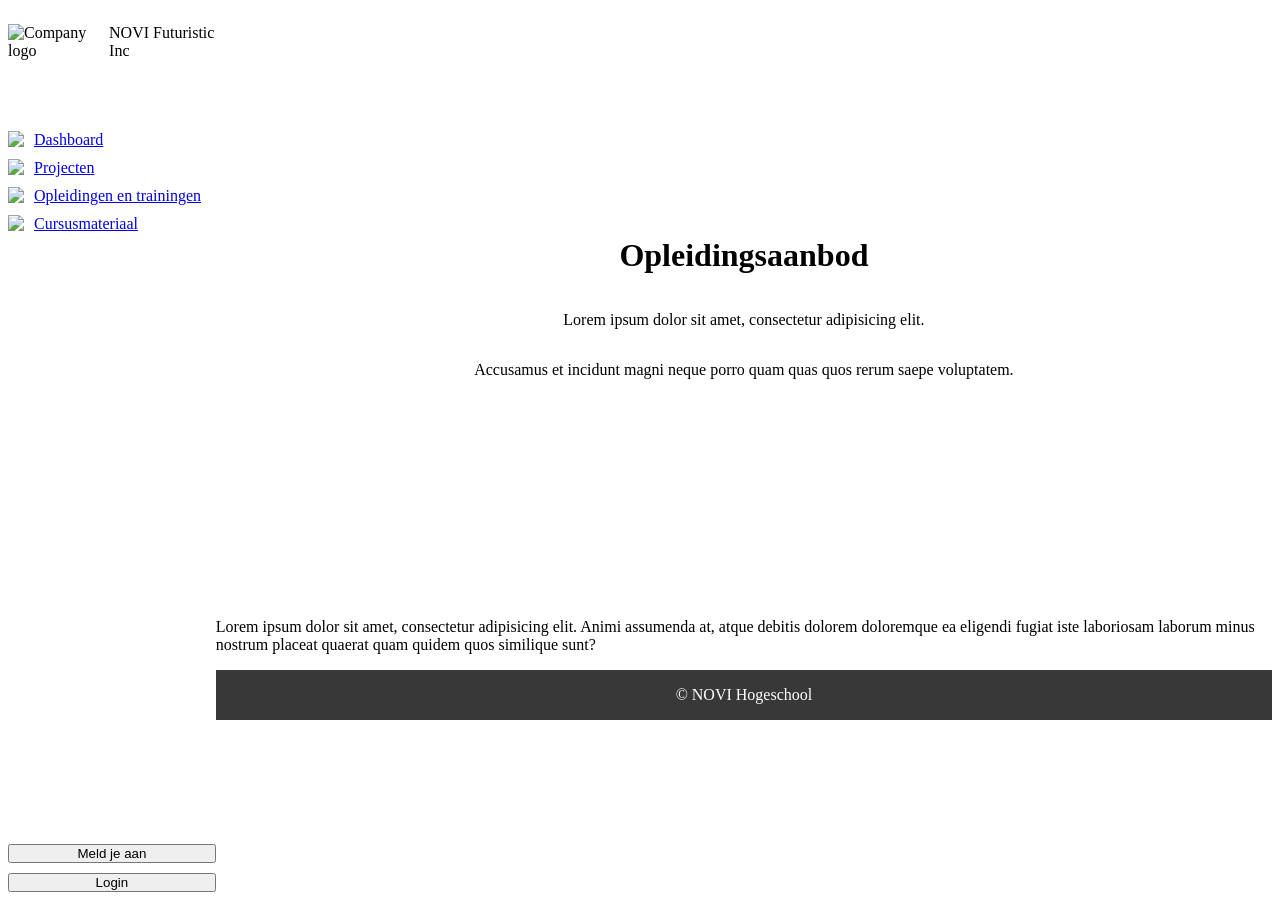
==== opdracht-2/index.html @ baaaef73 "Added an article element with some text in it." ====
<!DOCTYPE html>
<html lang="en">
<head>
    <meta charset="UTF-8">
    <link rel="stylesheet" href="../do-not-edit.css">
    <link rel="stylesheet" href="styles.css">
    <title>NOVI Flexbox opdracht 2</title>
</head>
<body class="container">


    <!-- Imported nav from opdracht-1 -->
    <nav class="container sidebar">
        <div class="logo">
            <div class="center">
                <img src="../assets/logo-acme.svg" alt="Company logo"/>
                <p>NOVI Futuristic Inc</p>
            </div>
        </div>

        <ul class="menu">
            <li>
                <a class="menu-item" href="/">
                    <img class="menu-logo" src="../assets/home.svg"/>
                    Dashboard
                </a>
            </li>
            <li>
                <a class="menu-item" href="/">
                    <img class="menu-logo" src="../assets/apps.svg"/>
                    Projecten
                </a>
            </li>
            <li>
                <a class="menu-item" href="/">
                    <img class="menu-logo" src="../assets/calendar.svg"/>
                    Opleidingen en trainingen
                </a>
            </li>
            <li>
                <a class="menu-item" href="/">
                    <img class="menu-logo" src="../assets/graduation-cap.svg"/>
                    Cursusmateriaal
                </a>
            </li>
        </ul>

        <ul class="login">
            <li><button class="button-primary" type="button">Meld je aan</button></li>
            <li><button class="button-secondary" type="button">Login</button></li>
        </ul>
    </nav>



    <div class="container content">
        <header>
            <h1 class="title">Opleidingsaanbod</h1>
            <p class="subtitle">Lorem ipsum dolor sit amet, consectetur adipisicing elit.</p>
            <p class="subtitle">Accusamus et incidunt magni neque porro quam quas quos rerum saepe voluptatem.</p>
        </header>
        <main>
            <article>
                <p>Lorem ipsum dolor sit amet, consectetur adipisicing elit. Animi assumenda at, atque debitis dolorem
                    doloremque ea eligendi fugiat iste laboriosam laborum minus nostrum placeat quaerat quam quidem quos
                    similique sunt?</p>
            </article>
        </main>
        <footer>
            <p>© NOVI Hogeschool</p>
        </footer>
    </div>
</body>
</html>
---- opdracht-2/styles.css ----
* {
    padding: 0;
    box-sizing: border-box;
}

body {
    height: 100vh;
    justify-content: space-evenly;
}

.container {
    display: flex;
}

.sidebar {
    flex-grow: 1;
    flex-basis: 280px;
    flex-direction: column;
    justify-content: flex-start;
    align-items: stretch;
}


.content {
    flex-grow: 20;
    display: flex;
    flex-direction: column;
    overflow: scroll;
}

/*---------------- Sidebar ----------------*/

.sidebar * {
    gap: 10px;
}

/* Bullets off */
.sidebar ul {
    list-style-type: none;
}

/*----- Logo flexbox -----*/
.logo {
    flex-grow: 4;
    display: flex;
    align-items: flex-start;
    justify-content: flex-start;
}

.center {
    display: flex;
    flex-direction: row;
    align-items: center;
}

/*----- Menu flexbox -----*/
.menu {
    flex-grow: 50;
    display: flex;
    flex-direction: column;
    justify-content: flex-start;
}
/*----- Menu item -----*/
.menu-item {
    display: flex;
    justify-content: flex-start;
}

/*----- Login flexbox -----*/
.login {
    flex-grow: 10;
    display: flex;
    flex-direction: column;
    justify-content: flex-end;
}

/*----- Buttons -----*/
.button-primary {
    width: 100%;
}
.button-secondary {
    width: 100%;
}




/*---------------- Content ----------------*/
header {
    background-image: url("../assets/placeholder-image.svg");
    background-size: 100%;
    background-position: center;
    flex-basis: 66vh;
    display: flex;
    flex-direction: column;
    align-items: center;
    justify-content: center;
}

header .subtitle {
    flex-grow: 0;
    flex-shrink: 1;
}



/*---------------- Footer ----------------*/
footer {
    flex-basis: 44px;
    background-color: #383838;
    color: white;
    display: flex;
    justify-content: center;
    align-items: center;
}



/* borders */

/*
header {
    border: solid 4px cyan;
}
.title {
    border: dashed 4px orange;
}
.subtitle {
    border: dashed 4px brown;
}
.logo {
    border: dashed 2px green;
}
.menu {
    border: dashed 2px blue;
}
.login {
    border: dashed 2px red;
}
.sidebar {
border: solid 2px magenta;
}
*/
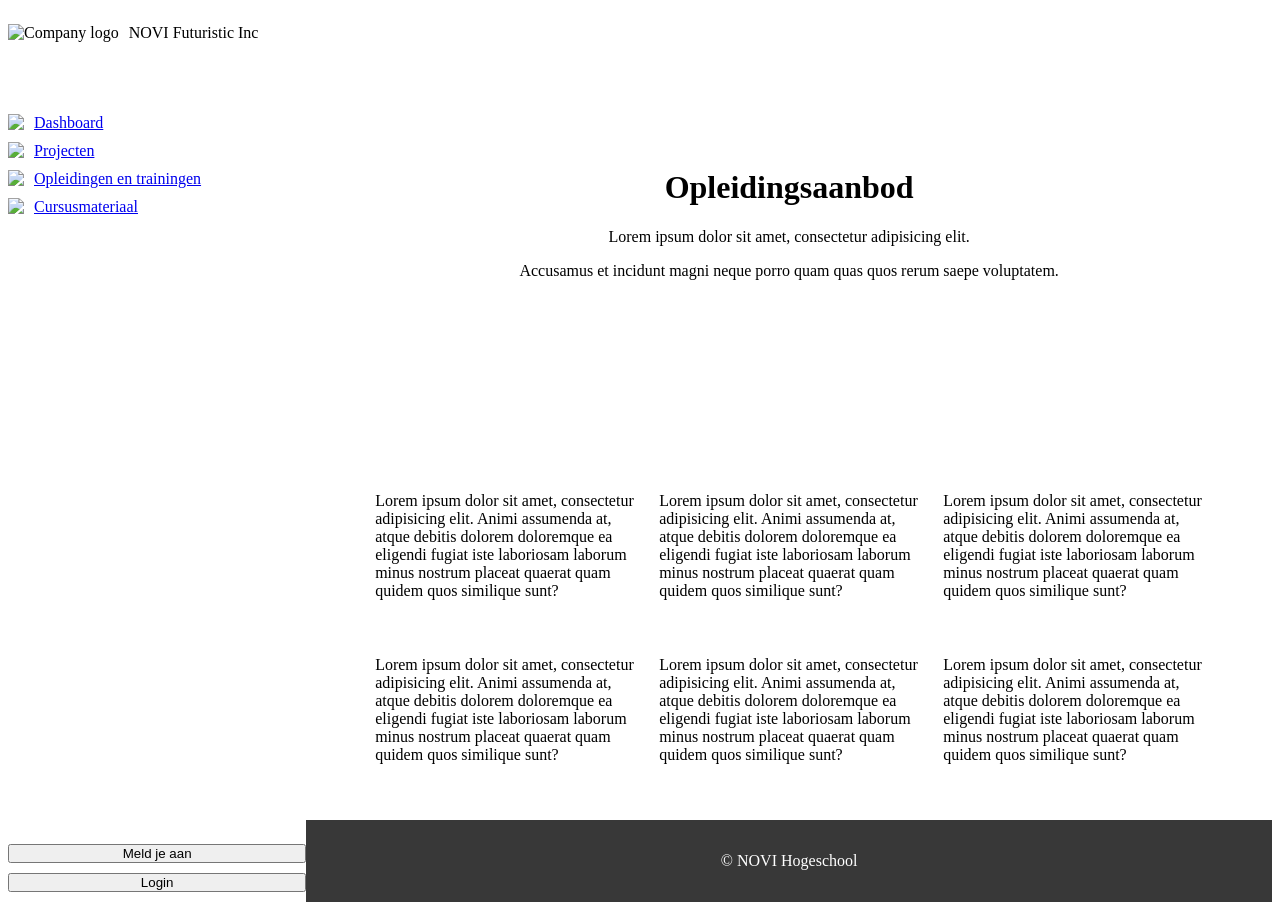
==== commit cb6b6475: "Fixed the scroll and spacing issues I was having. Realized I could use overflow-y instead of just ov" ====
--- a/opdracht-2/index.html
+++ b/opdracht-2/index.html
@@ -6,11 +6,11 @@
     <link rel="stylesheet" href="styles.css">
     <title>NOVI Flexbox opdracht 2</title>
 </head>
-<body class="container">
+<body>
 
 
     <!-- Imported nav from opdracht-1 -->
-    <nav class="container sidebar">
+    <nav class="sidebar">
         <div class="logo">
             <div class="center">
                 <img src="../assets/logo-acme.svg" alt="Company logo"/>
@@ -53,19 +53,48 @@
 
 
 
-    <div class="container content">
+    <div class="content">
         <header>
             <h1 class="title">Opleidingsaanbod</h1>
             <p class="subtitle">Lorem ipsum dolor sit amet, consectetur adipisicing elit.</p>
             <p class="subtitle">Accusamus et incidunt magni neque porro quam quas quos rerum saepe voluptatem.</p>
         </header>
+
+
         <main>
-            <article>
+            <article class="product">
+                <p>Lorem ipsum dolor sit amet, consectetur adipisicing elit. Animi assumenda at, atque debitis dolorem
+                    doloremque ea eligendi fugiat iste laboriosam laborum minus nostrum placeat quaerat quam quidem quos
+                    similique sunt?</p>
+            </article>
+            <article class="product">
+                <p>Lorem ipsum dolor sit amet, consectetur adipisicing elit. Animi assumenda at, atque debitis dolorem
+                    doloremque ea eligendi fugiat iste laboriosam laborum minus nostrum placeat quaerat quam quidem quos
+                    similique sunt?</p>
+            </article>
+            <article class="product">
+                <p>Lorem ipsum dolor sit amet, consectetur adipisicing elit. Animi assumenda at, atque debitis dolorem
+                    doloremque ea eligendi fugiat iste laboriosam laborum minus nostrum placeat quaerat quam quidem quos
+                    similique sunt?</p>
+            </article>
+            <article class="product">
+                <p>Lorem ipsum dolor sit amet, consectetur adipisicing elit. Animi assumenda at, atque debitis dolorem
+                    doloremque ea eligendi fugiat iste laboriosam laborum minus nostrum placeat quaerat quam quidem quos
+                    similique sunt?</p>
+            </article>
+            <article class="product">
+                <p>Lorem ipsum dolor sit amet, consectetur adipisicing elit. Animi assumenda at, atque debitis dolorem
+                    doloremque ea eligendi fugiat iste laboriosam laborum minus nostrum placeat quaerat quam quidem quos
+                    similique sunt?</p>
+            </article>
+            <article class="product">
                 <p>Lorem ipsum dolor sit amet, consectetur adipisicing elit. Animi assumenda at, atque debitis dolorem
                     doloremque ea eligendi fugiat iste laboriosam laborum minus nostrum placeat quaerat quam quidem quos
                     similique sunt?</p>
             </article>
         </main>
+
+
         <footer>
             <p>© NOVI Hogeschool</p>
         </footer>
--- a/opdracht-2/styles.css
+++ b/opdracht-2/styles.css
@@ -5,6 +5,8 @@
 
 body {
     height: 100vh;
+
+    display: flex;
     justify-content: space-evenly;
 }
 
@@ -14,7 +16,9 @@
 
 .sidebar {
     flex-grow: 1;
-    flex-basis: 280px;
+    flex-basis: 250px;
+
+    display: flex;
     flex-direction: column;
     justify-content: flex-start;
     align-items: stretch;
@@ -22,11 +26,14 @@
 
 
 .content {
+    flex-basis: 0;
     flex-grow: 20;
+
     display: flex;
     flex-direction: column;
-    overflow: scroll;
+    overflow-y: scroll;
 }
+
 
 /*---------------- Sidebar ----------------*/
 
@@ -85,33 +92,43 @@
 
 
 
-/*---------------- Content ----------------*/
+/*---------------- Header ----------------*/
 header {
     background-image: url("../assets/placeholder-image.svg");
-    background-size: 100%;
     background-position: center;
-    flex-basis: 66vh;
-    display: flex;
-    flex-direction: column;
-    align-items: center;
-    justify-content: center;
+    background-repeat: no-repeat;
+    background-size: cover;
+    text-align: center;
+    padding-top: 140px;
+    padding-bottom: 140px;
 }
 
-header .subtitle {
-    flex-grow: 0;
-    flex-shrink: 1;
+
+/*---------------- Main ----------------*/
+main {
+    display: flex;
+    flex-direction: row;
+    flex-wrap: wrap;
+    justify-content: center;
+    gap: 24px;
+    padding: 40px;
 }
+
+.product {
+    flex-basis: 260px;
+}
+
+
 
 
 
 /*---------------- Footer ----------------*/
 footer {
-    flex-basis: 44px;
     background-color: #383838;
     color: white;
-    display: flex;
-    justify-content: center;
-    align-items: center;
+
+    text-align: center;
+    padding: 16px;
 }
 
 
@@ -121,12 +138,6 @@
 /*
 header {
     border: solid 4px cyan;
-}
-.title {
-    border: dashed 4px orange;
-}
-.subtitle {
-    border: dashed 4px brown;
 }
 .logo {
     border: dashed 2px green;
@@ -140,4 +151,13 @@
 .sidebar {
 border: solid 2px magenta;
 }
+.content {
+    border: dashed 4px black;
+}
+main {
+    border: dashed 4px yellow;
+}
+.product {
+    border: dashed 4px blue;
+}
 */
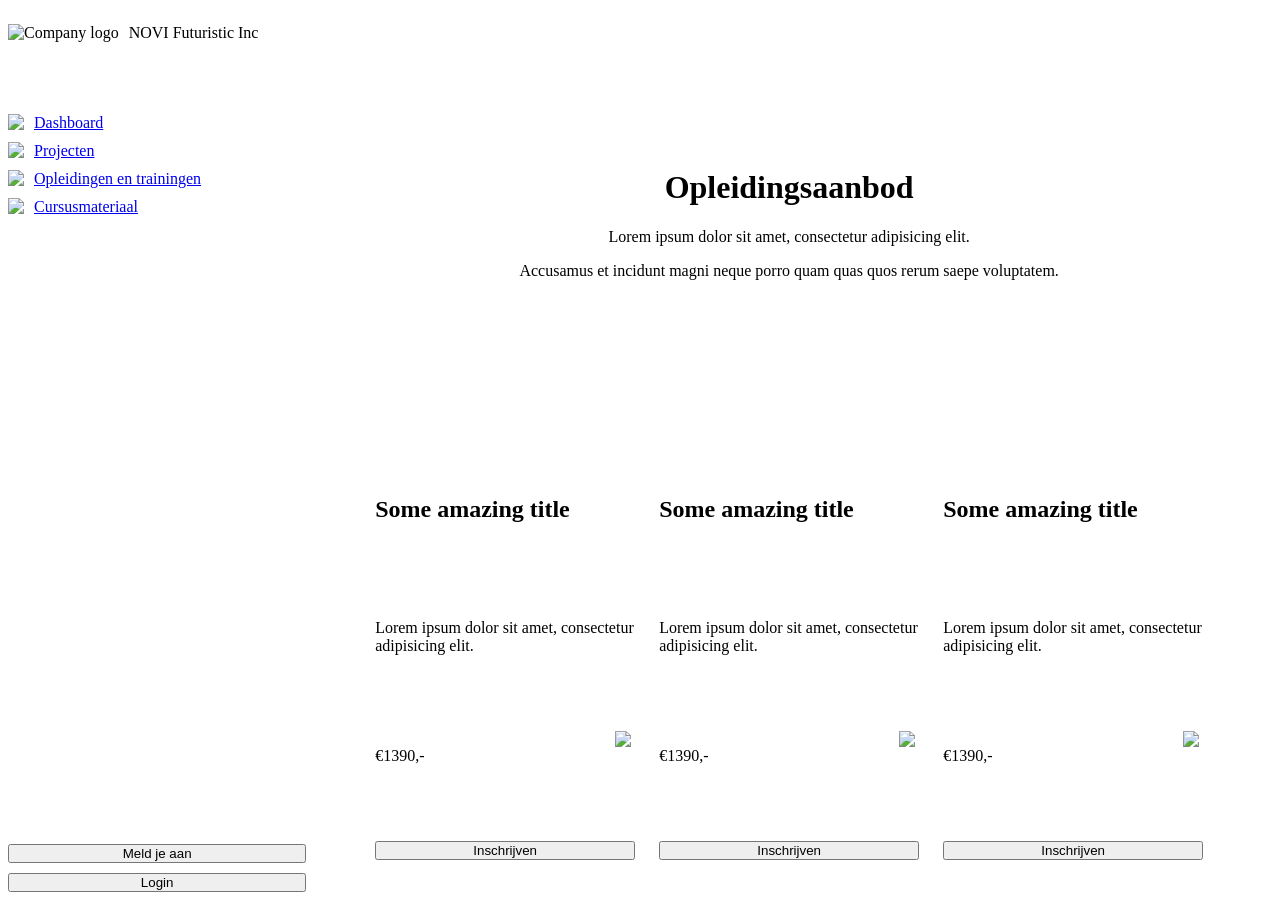
==== commit 95d3c3f6: "Added content (besides image) to product cards. Next is to add the image." ====
--- a/opdracht-2/index.html
+++ b/opdracht-2/index.html
@@ -63,34 +63,58 @@
 
         <main>
             <article class="product">
-                <p>Lorem ipsum dolor sit amet, consectetur adipisicing elit. Animi assumenda at, atque debitis dolorem
-                    doloremque ea eligendi fugiat iste laboriosam laborum minus nostrum placeat quaerat quam quidem quos
-                    similique sunt?</p>
+                <h2 class="name">Some amazing title</h2>
+                <p class="description">Lorem ipsum dolor sit amet, consectetur adipisicing elit.</p>
+                <div class="price-bar">
+                    <p class="price">€1390,-</p>
+                    <img class="users" src="../assets/users-alt.svg" />
+                </div>
+                <button class="button-secondary" type="button">Inschrijven</button>
             </article>
             <article class="product">
-                <p>Lorem ipsum dolor sit amet, consectetur adipisicing elit. Animi assumenda at, atque debitis dolorem
-                    doloremque ea eligendi fugiat iste laboriosam laborum minus nostrum placeat quaerat quam quidem quos
-                    similique sunt?</p>
+                <h2 class="name">Some amazing title</h2>
+                <p class="description">Lorem ipsum dolor sit amet, consectetur adipisicing elit.</p>
+                <div class="price-bar">
+                    <p class="price">€1390,-</p>
+                    <img class="users" src="../assets/users-alt.svg" />
+                </div>
+                <button class="button-secondary" type="button">Inschrijven</button>
             </article>
             <article class="product">
-                <p>Lorem ipsum dolor sit amet, consectetur adipisicing elit. Animi assumenda at, atque debitis dolorem
-                    doloremque ea eligendi fugiat iste laboriosam laborum minus nostrum placeat quaerat quam quidem quos
-                    similique sunt?</p>
+                <h2 class="name">Some amazing title</h2>
+                <p class="description">Lorem ipsum dolor sit amet, consectetur adipisicing elit.</p>
+                <div class="price-bar">
+                    <p class="price">€1390,-</p>
+                    <img class="users" src="../assets/users-alt.svg" />
+                </div>
+                <button class="button-secondary" type="button">Inschrijven</button>
             </article>
             <article class="product">
-                <p>Lorem ipsum dolor sit amet, consectetur adipisicing elit. Animi assumenda at, atque debitis dolorem
-                    doloremque ea eligendi fugiat iste laboriosam laborum minus nostrum placeat quaerat quam quidem quos
-                    similique sunt?</p>
+                <h2 class="name">Some amazing title</h2>
+                <p class="description">Lorem ipsum dolor sit amet, consectetur adipisicing elit.</p>
+                <div class="price-bar">
+                    <p class="price">€1390,-</p>
+                    <img class="users" src="../assets/users-alt.svg" />
+                </div>
+                <button class="button-secondary" type="button">Inschrijven</button>
             </article>
             <article class="product">
-                <p>Lorem ipsum dolor sit amet, consectetur adipisicing elit. Animi assumenda at, atque debitis dolorem
-                    doloremque ea eligendi fugiat iste laboriosam laborum minus nostrum placeat quaerat quam quidem quos
-                    similique sunt?</p>
+                <h2 class="name">Some amazing title</h2>
+                <p class="description">Lorem ipsum dolor sit amet, consectetur adipisicing elit.</p>
+                <div class="price-bar">
+                    <p class="price">€1390,-</p>
+                    <img class="users" src="../assets/users-alt.svg" />
+                </div>
+                <button class="button-secondary" type="button">Inschrijven</button>
             </article>
             <article class="product">
-                <p>Lorem ipsum dolor sit amet, consectetur adipisicing elit. Animi assumenda at, atque debitis dolorem
-                    doloremque ea eligendi fugiat iste laboriosam laborum minus nostrum placeat quaerat quam quidem quos
-                    similique sunt?</p>
+                <h2 class="name">Some amazing title</h2>
+                <p class="description">Lorem ipsum dolor sit amet, consectetur adipisicing elit.</p>
+                <div class="price-bar">
+                    <p class="price">€1390,-</p>
+                    <img class="users" src="../assets/users-alt.svg" />
+                </div>
+                <button class="button-secondary" type="button">Inschrijven</button>
             </article>
         </main>
 
--- a/opdracht-2/styles.css
+++ b/opdracht-2/styles.css
@@ -114,10 +114,24 @@
     padding: 40px;
 }
 
+/*----- Product cards -----*/
 .product {
     flex-basis: 260px;
+
+    display: flex;
+    flex-direction: column;
+    row-gap: 60px;
 }
 
+.product .price-bar {
+    display: flex;
+    flex-direction: row;
+    justify-content: space-between;
+}
+
+.product .users {
+    width: 20px;
+}
 
 
 
@@ -160,4 +174,13 @@
 .product {
     border: dashed 4px blue;
 }
+.price-bar {
+    border: solid 4px green;
+}
+.price {
+    border: dashed 2px cyan;
+}
+.users {
+    border: dashed 2px cyan;
+}
 */
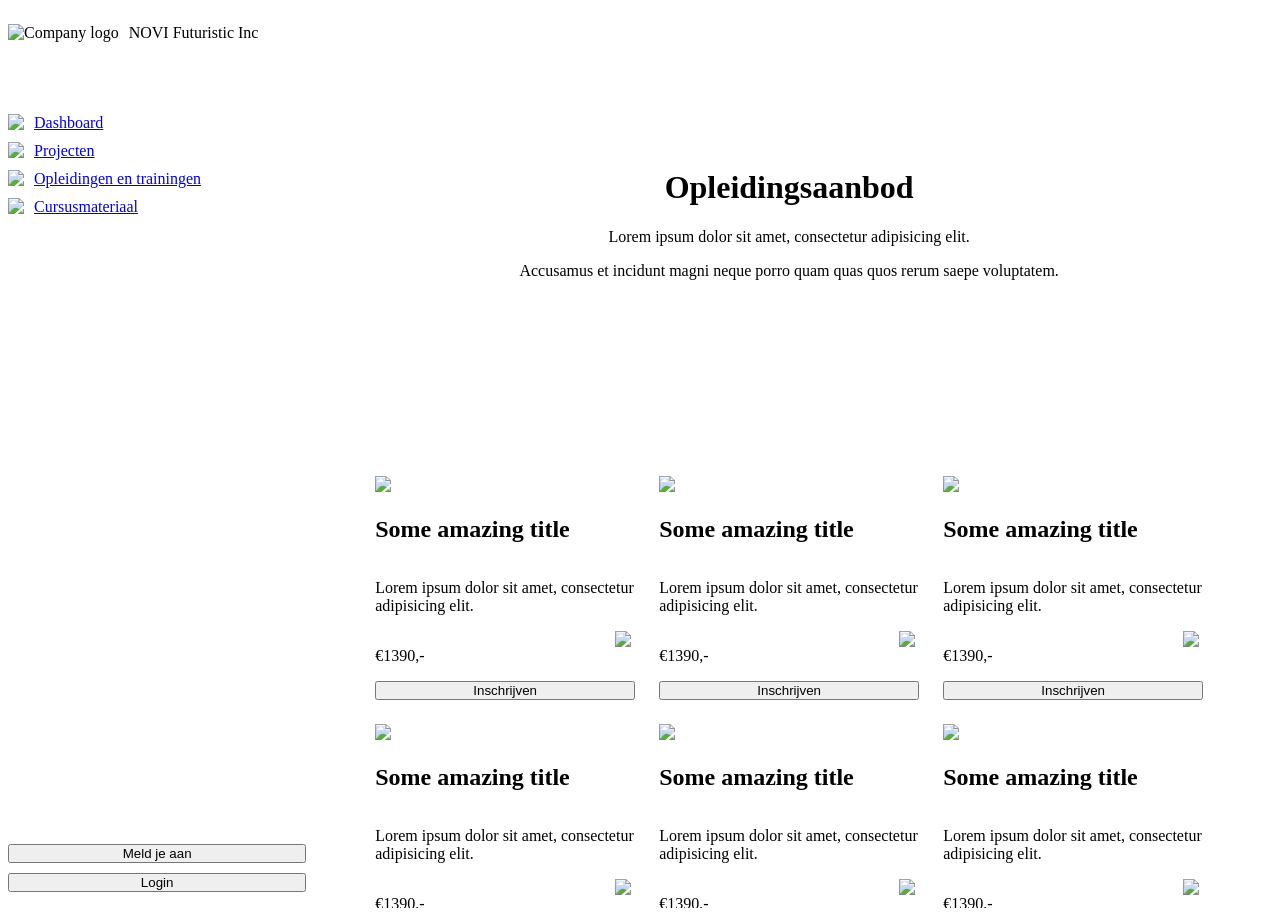
==== commit f0871f5c: "Added the image to the product cards and put the other elements into their own container inside the " ====
--- a/opdracht-2/index.html
+++ b/opdracht-2/index.html
@@ -63,6 +63,10 @@
 
         <main>
             <article class="product">
+                <div class="image">
+                    <img src="../assets/placeholder-image.svg" />
+                </div>
+                <div class="details">
                 <h2 class="name">Some amazing title</h2>
                 <p class="description">Lorem ipsum dolor sit amet, consectetur adipisicing elit.</p>
                 <div class="price-bar">
@@ -70,8 +74,13 @@
                     <img class="users" src="../assets/users-alt.svg" />
                 </div>
                 <button class="button-secondary" type="button">Inschrijven</button>
+                </div>
             </article>
             <article class="product">
+                <div class="image">
+                    <img src="../assets/placeholder-image.svg" />
+                </div>
+                <div class="details">
                 <h2 class="name">Some amazing title</h2>
                 <p class="description">Lorem ipsum dolor sit amet, consectetur adipisicing elit.</p>
                 <div class="price-bar">
@@ -79,8 +88,13 @@
                     <img class="users" src="../assets/users-alt.svg" />
                 </div>
                 <button class="button-secondary" type="button">Inschrijven</button>
+                </div>
             </article>
             <article class="product">
+                <div class="image">
+                    <img src="../assets/placeholder-image.svg" />
+                </div>
+                <div class="details">
                 <h2 class="name">Some amazing title</h2>
                 <p class="description">Lorem ipsum dolor sit amet, consectetur adipisicing elit.</p>
                 <div class="price-bar">
@@ -88,8 +102,13 @@
                     <img class="users" src="../assets/users-alt.svg" />
                 </div>
                 <button class="button-secondary" type="button">Inschrijven</button>
+                </div>
             </article>
             <article class="product">
+                <div class="image">
+                    <img src="../assets/placeholder-image.svg" />
+                </div>
+                <div class="details">
                 <h2 class="name">Some amazing title</h2>
                 <p class="description">Lorem ipsum dolor sit amet, consectetur adipisicing elit.</p>
                 <div class="price-bar">
@@ -97,8 +116,13 @@
                     <img class="users" src="../assets/users-alt.svg" />
                 </div>
                 <button class="button-secondary" type="button">Inschrijven</button>
+                </div>
             </article>
             <article class="product">
+                <div class="image">
+                    <img src="../assets/placeholder-image.svg" />
+                </div>
+                <div class="details">
                 <h2 class="name">Some amazing title</h2>
                 <p class="description">Lorem ipsum dolor sit amet, consectetur adipisicing elit.</p>
                 <div class="price-bar">
@@ -106,8 +130,13 @@
                     <img class="users" src="../assets/users-alt.svg" />
                 </div>
                 <button class="button-secondary" type="button">Inschrijven</button>
+                </div>
             </article>
             <article class="product">
+                <div class="image">
+                    <img src="../assets/placeholder-image.svg" />
+                </div>
+                <div class="details">
                 <h2 class="name">Some amazing title</h2>
                 <p class="description">Lorem ipsum dolor sit amet, consectetur adipisicing elit.</p>
                 <div class="price-bar">
@@ -115,6 +144,7 @@
                     <img class="users" src="../assets/users-alt.svg" />
                 </div>
                 <button class="button-secondary" type="button">Inschrijven</button>
+                </div>
             </article>
         </main>
 
--- a/opdracht-2/styles.css
+++ b/opdracht-2/styles.css
@@ -120,7 +120,12 @@
 
     display: flex;
     flex-direction: column;
-    row-gap: 60px;
+}
+
+.product .details{
+    display: flex;
+    flex-direction: column;
+
 }
 
 .product .price-bar {
@@ -131,6 +136,10 @@
 
 .product .users {
     width: 20px;
+}
+
+.product .image img {
+    width: 100%;
 }
 
 
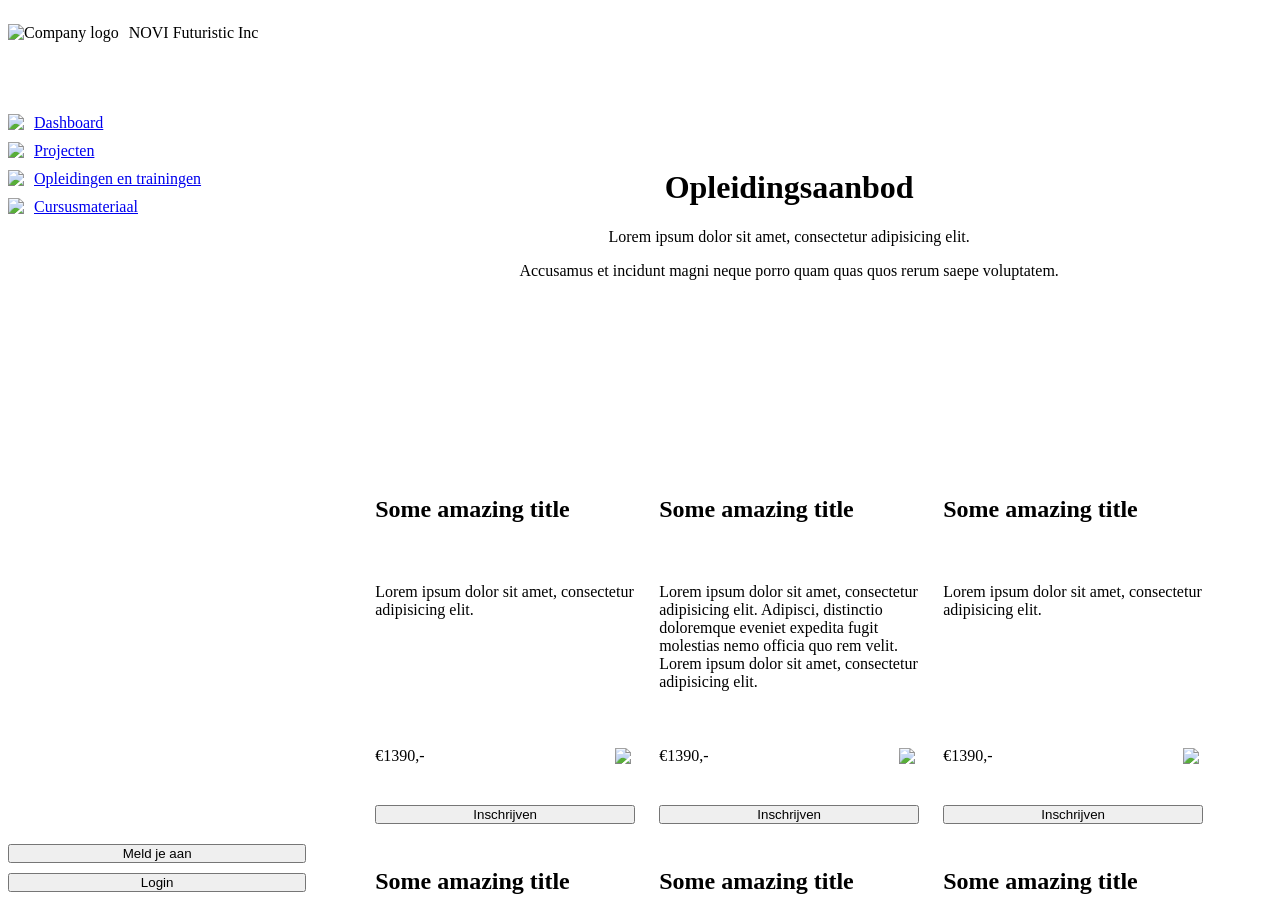
==== commit 77d7782b: "Fixed spacing implementation of price cards. Had forgotten to make them grow. Only applied flex-grow" ====
--- a/opdracht-2/index.html
+++ b/opdracht-2/index.html
@@ -63,9 +63,28 @@
 
         <main>
             <article class="product">
-                <div class="image">
-                    <img src="../assets/placeholder-image.svg" />
+                <div class="details">
+                    <h2 class="name">Some amazing title</h2>
+                    <p class="description">Lorem ipsum dolor sit amet, consectetur adipisicing elit.</p>
+                    <div class="price-bar">
+                        <p class="price">€1390,-</p>
+                        <img class="users" src="../assets/users-alt.svg" />
+                    </div>
+                    <button class="button-secondary" type="button">Inschrijven</button>
                 </div>
+            </article>
+            <article class="product">
+                <div class="details">
+                <h2 class="name">Some amazing title</h2>
+                <p class="description">Lorem ipsum dolor sit amet, consectetur adipisicing elit. Adipisci, distinctio doloremque eveniet expedita fugit molestias nemo officia quo rem velit. Lorem ipsum dolor sit amet, consectetur adipisicing elit.</p>
+                <div class="price-bar">
+                    <p class="price">€1390,-</p>
+                    <img class="users" src="../assets/users-alt.svg" />
+                </div>
+                <button class="button-secondary" type="button">Inschrijven</button>
+                </div>
+            </article>
+            <article class="product">
                 <div class="details">
                 <h2 class="name">Some amazing title</h2>
                 <p class="description">Lorem ipsum dolor sit amet, consectetur adipisicing elit.</p>
@@ -77,9 +96,6 @@
                 </div>
             </article>
             <article class="product">
-                <div class="image">
-                    <img src="../assets/placeholder-image.svg" />
-                </div>
                 <div class="details">
                 <h2 class="name">Some amazing title</h2>
                 <p class="description">Lorem ipsum dolor sit amet, consectetur adipisicing elit.</p>
@@ -91,9 +107,6 @@
                 </div>
             </article>
             <article class="product">
-                <div class="image">
-                    <img src="../assets/placeholder-image.svg" />
-                </div>
                 <div class="details">
                 <h2 class="name">Some amazing title</h2>
                 <p class="description">Lorem ipsum dolor sit amet, consectetur adipisicing elit.</p>
@@ -105,37 +118,6 @@
                 </div>
             </article>
             <article class="product">
-                <div class="image">
-                    <img src="../assets/placeholder-image.svg" />
-                </div>
-                <div class="details">
-                <h2 class="name">Some amazing title</h2>
-                <p class="description">Lorem ipsum dolor sit amet, consectetur adipisicing elit.</p>
-                <div class="price-bar">
-                    <p class="price">€1390,-</p>
-                    <img class="users" src="../assets/users-alt.svg" />
-                </div>
-                <button class="button-secondary" type="button">Inschrijven</button>
-                </div>
-            </article>
-            <article class="product">
-                <div class="image">
-                    <img src="../assets/placeholder-image.svg" />
-                </div>
-                <div class="details">
-                <h2 class="name">Some amazing title</h2>
-                <p class="description">Lorem ipsum dolor sit amet, consectetur adipisicing elit.</p>
-                <div class="price-bar">
-                    <p class="price">€1390,-</p>
-                    <img class="users" src="../assets/users-alt.svg" />
-                </div>
-                <button class="button-secondary" type="button">Inschrijven</button>
-                </div>
-            </article>
-            <article class="product">
-                <div class="image">
-                    <img src="../assets/placeholder-image.svg" />
-                </div>
                 <div class="details">
                 <h2 class="name">Some amazing title</h2>
                 <p class="description">Lorem ipsum dolor sit amet, consectetur adipisicing elit.</p>
--- a/opdracht-2/styles.css
+++ b/opdracht-2/styles.css
@@ -119,27 +119,42 @@
     flex-basis: 260px;
 
     display: flex;
-    flex-direction: column;
-}
-
-.product .details{
-    display: flex;
-    flex-direction: column;
-
+}
+
+.product .details {
+    flex-grow: 2;
+
+    display: flex;
+    flex-direction: column;
+    gap: 24px;
+}
+
+.product .name {
+
+    flex-grow: 0;
+}
+
+.product .description {
+
+    flex-grow: 5;
 }
 
 .product .price-bar {
+
+    flex-grow: 0;
+
     display: flex;
     flex-direction: row;
     justify-content: space-between;
+    align-items: center;
 }
 
 .product .users {
     width: 20px;
 }
 
-.product .image img {
-    width: 100%;
+.product button {
+
 }
 
 
@@ -183,7 +198,10 @@
 .product {
     border: dashed 4px blue;
 }
-.price-bar {
+.details {
+    border: dashed 4px red;
+}
+.price-bar, .name, .description {
     border: solid 4px green;
 }
 .price {
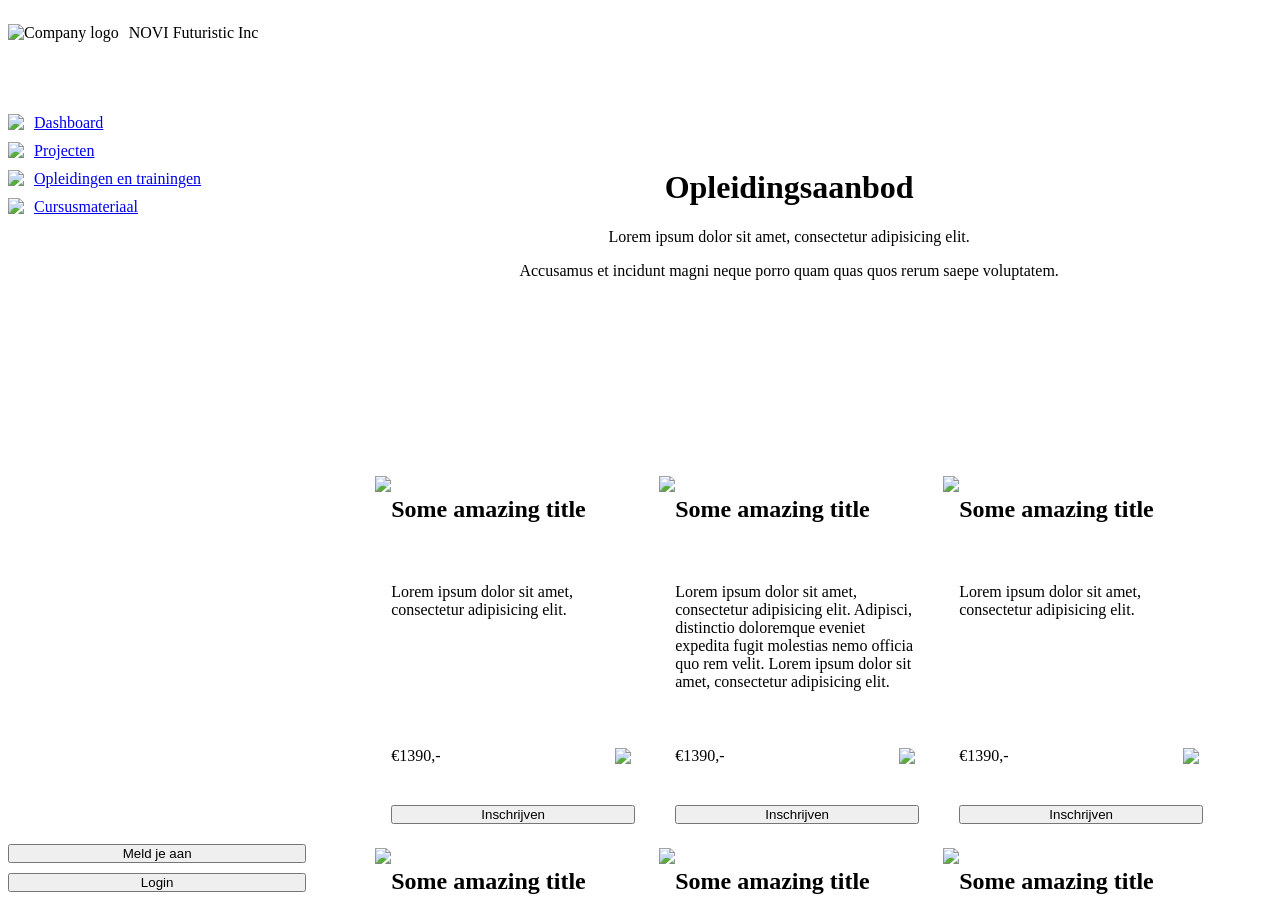
==== commit 75747eca: "Added the image in, but it's still way too big." ====
--- a/opdracht-2/index.html
+++ b/opdracht-2/index.html
@@ -63,6 +63,9 @@
 
         <main>
             <article class="product">
+                <div class="image">
+                    <img src="../assets/placeholder-image.svg" />
+                </div>
                 <div class="details">
                     <h2 class="name">Some amazing title</h2>
                     <p class="description">Lorem ipsum dolor sit amet, consectetur adipisicing elit.</p>
@@ -74,58 +77,73 @@
                 </div>
             </article>
             <article class="product">
+                <div class="image">
+                    <img src="../assets/placeholder-image.svg" />
+                </div>
                 <div class="details">
-                <h2 class="name">Some amazing title</h2>
-                <p class="description">Lorem ipsum dolor sit amet, consectetur adipisicing elit. Adipisci, distinctio doloremque eveniet expedita fugit molestias nemo officia quo rem velit. Lorem ipsum dolor sit amet, consectetur adipisicing elit.</p>
-                <div class="price-bar">
-                    <p class="price">€1390,-</p>
-                    <img class="users" src="../assets/users-alt.svg" />
-                </div>
-                <button class="button-secondary" type="button">Inschrijven</button>
+                    <h2 class="name">Some amazing title</h2>
+                    <p class="description">Lorem ipsum dolor sit amet, consectetur adipisicing elit. Adipisci, distinctio doloremque eveniet expedita fugit molestias nemo officia quo rem velit. Lorem ipsum dolor sit amet, consectetur adipisicing elit.</p>
+                    <div class="price-bar">
+                        <p class="price">€1390,-</p>
+                        <img class="users" src="../assets/users-alt.svg" />
+                    </div>
+                    <button class="button-secondary" type="button">Inschrijven</button>
                 </div>
             </article>
             <article class="product">
+                <div class="image">
+                    <img src="../assets/placeholder-image.svg" />
+                </div>
                 <div class="details">
-                <h2 class="name">Some amazing title</h2>
-                <p class="description">Lorem ipsum dolor sit amet, consectetur adipisicing elit.</p>
-                <div class="price-bar">
-                    <p class="price">€1390,-</p>
-                    <img class="users" src="../assets/users-alt.svg" />
-                </div>
-                <button class="button-secondary" type="button">Inschrijven</button>
+                    <h2 class="name">Some amazing title</h2>
+                    <p class="description">Lorem ipsum dolor sit amet, consectetur adipisicing elit.</p>
+                    <div class="price-bar">
+                        <p class="price">€1390,-</p>
+                        <img class="users" src="../assets/users-alt.svg" />
+                    </div>
+                    <button class="button-secondary" type="button">Inschrijven</button>
                 </div>
             </article>
             <article class="product">
+                <div class="image">
+                    <img src="../assets/placeholder-image.svg" />
+                </div>
                 <div class="details">
-                <h2 class="name">Some amazing title</h2>
-                <p class="description">Lorem ipsum dolor sit amet, consectetur adipisicing elit.</p>
-                <div class="price-bar">
-                    <p class="price">€1390,-</p>
-                    <img class="users" src="../assets/users-alt.svg" />
-                </div>
-                <button class="button-secondary" type="button">Inschrijven</button>
+                    <h2 class="name">Some amazing title</h2>
+                    <p class="description">Lorem ipsum dolor sit amet, consectetur adipisicing elit.</p>
+                    <div class="price-bar">
+                        <p class="price">€1390,-</p>
+                        <img class="users" src="../assets/users-alt.svg" />
+                    </div>
+                    <button class="button-secondary" type="button">Inschrijven</button>
                 </div>
             </article>
             <article class="product">
+                <div class="image">
+                    <img src="../assets/placeholder-image.svg" />
+                </div>
                 <div class="details">
-                <h2 class="name">Some amazing title</h2>
-                <p class="description">Lorem ipsum dolor sit amet, consectetur adipisicing elit.</p>
-                <div class="price-bar">
-                    <p class="price">€1390,-</p>
-                    <img class="users" src="../assets/users-alt.svg" />
-                </div>
-                <button class="button-secondary" type="button">Inschrijven</button>
+                    <h2 class="name">Some amazing title</h2>
+                    <p class="description">Lorem ipsum dolor sit amet, consectetur adipisicing elit.</p>
+                    <div class="price-bar">
+                        <p class="price">€1390,-</p>
+                        <img class="users" src="../assets/users-alt.svg" />
+                    </div>
+                    <button class="button-secondary" type="button">Inschrijven</button>
                 </div>
             </article>
             <article class="product">
+                <div class="image">
+                    <img src="../assets/placeholder-image.svg" />
+                </div>
                 <div class="details">
-                <h2 class="name">Some amazing title</h2>
-                <p class="description">Lorem ipsum dolor sit amet, consectetur adipisicing elit.</p>
-                <div class="price-bar">
-                    <p class="price">€1390,-</p>
-                    <img class="users" src="../assets/users-alt.svg" />
-                </div>
-                <button class="button-secondary" type="button">Inschrijven</button>
+                    <h2 class="name">Some amazing title</h2>
+                    <p class="description">Lorem ipsum dolor sit amet, consectetur adipisicing elit.</p>
+                    <div class="price-bar">
+                        <p class="price">€1390,-</p>
+                        <img class="users" src="../assets/users-alt.svg" />
+                    </div>
+                    <button class="button-secondary" type="button">Inschrijven</button>
                 </div>
             </article>
         </main>
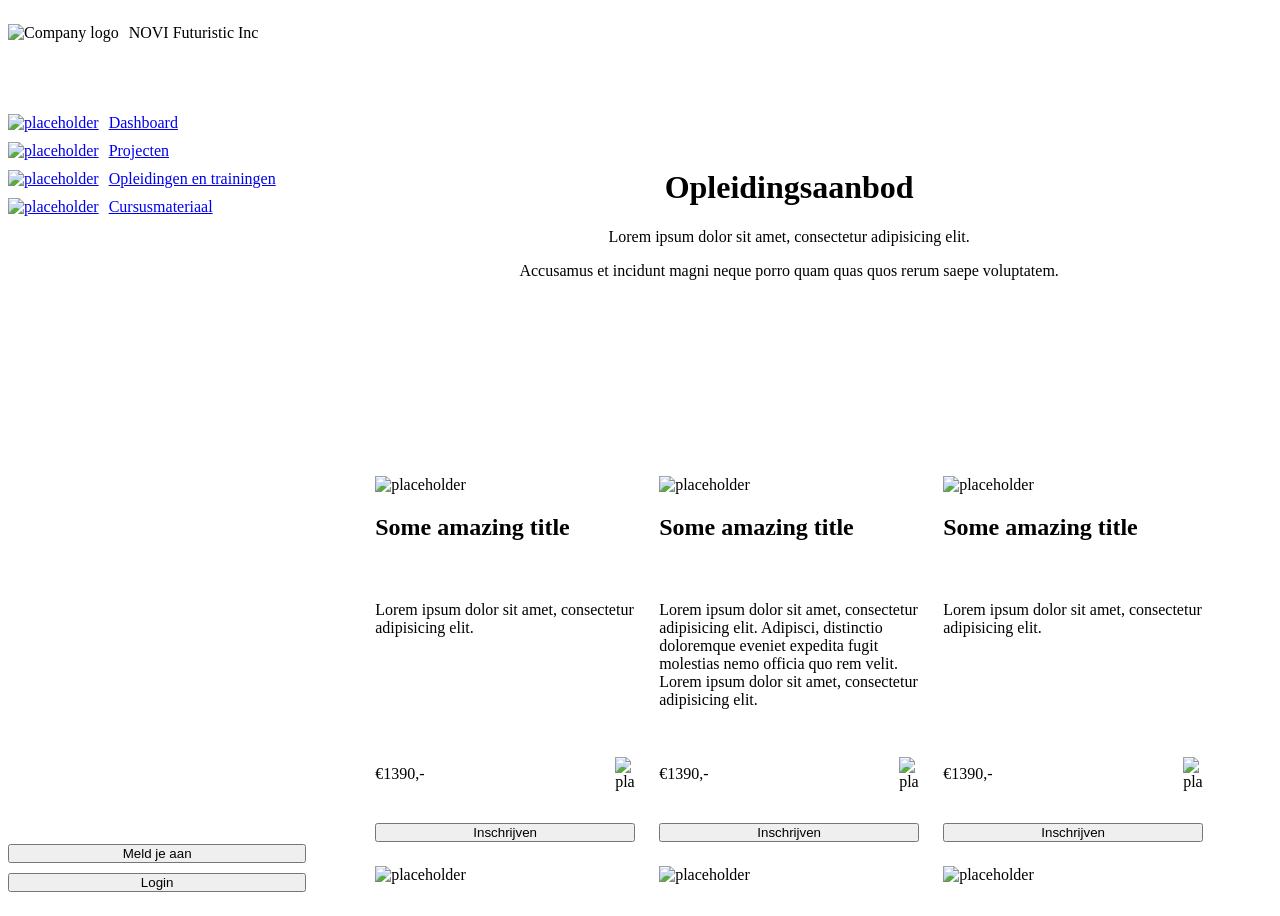
==== commit eee02a94: "Added alts to all the imgs." ====
--- a/opdracht-2/index.html
+++ b/opdracht-2/index.html
@@ -21,25 +21,25 @@
         <ul class="menu">
             <li>
                 <a class="menu-item" href="/">
-                    <img class="menu-logo" src="../assets/home.svg"/>
+                    <img class="menu-logo" src="../assets/home.svg" alt="placeholder" />
                     Dashboard
                 </a>
             </li>
             <li>
                 <a class="menu-item" href="/">
-                    <img class="menu-logo" src="../assets/apps.svg"/>
+                    <img class="menu-logo" src="../assets/apps.svg" alt="placeholder" />
                     Projecten
                 </a>
             </li>
             <li>
                 <a class="menu-item" href="/">
-                    <img class="menu-logo" src="../assets/calendar.svg"/>
+                    <img class="menu-logo" src="../assets/calendar.svg" alt="placeholder" />
                     Opleidingen en trainingen
                 </a>
             </li>
             <li>
                 <a class="menu-item" href="/">
-                    <img class="menu-logo" src="../assets/graduation-cap.svg"/>
+                    <img class="menu-logo" src="../assets/graduation-cap.svg" alt="placeholder" />
                     Cursusmateriaal
                 </a>
             </li>
@@ -64,84 +64,84 @@
         <main>
             <article class="product">
                 <div class="image">
-                    <img src="../assets/placeholder-image.svg" />
+                    <img src="../assets/placeholder-image.svg" alt="placeholder" />
                 </div>
                 <div class="details">
                     <h2 class="name">Some amazing title</h2>
                     <p class="description">Lorem ipsum dolor sit amet, consectetur adipisicing elit.</p>
                     <div class="price-bar">
                         <p class="price">€1390,-</p>
-                        <img class="users" src="../assets/users-alt.svg" />
+                        <img class="users" src="../assets/users-alt.svg" alt="placeholder" />
                     </div>
                     <button class="button-secondary" type="button">Inschrijven</button>
                 </div>
             </article>
             <article class="product">
                 <div class="image">
-                    <img src="../assets/placeholder-image.svg" />
+                    <img src="../assets/placeholder-image.svg" alt="placeholder" />
                 </div>
                 <div class="details">
                     <h2 class="name">Some amazing title</h2>
                     <p class="description">Lorem ipsum dolor sit amet, consectetur adipisicing elit. Adipisci, distinctio doloremque eveniet expedita fugit molestias nemo officia quo rem velit. Lorem ipsum dolor sit amet, consectetur adipisicing elit.</p>
                     <div class="price-bar">
                         <p class="price">€1390,-</p>
-                        <img class="users" src="../assets/users-alt.svg" />
+                        <img class="users" src="../assets/users-alt.svg" alt="placeholder" />
                     </div>
                     <button class="button-secondary" type="button">Inschrijven</button>
                 </div>
             </article>
             <article class="product">
                 <div class="image">
-                    <img src="../assets/placeholder-image.svg" />
+                    <img src="../assets/placeholder-image.svg" alt="placeholder" />
                 </div>
                 <div class="details">
                     <h2 class="name">Some amazing title</h2>
                     <p class="description">Lorem ipsum dolor sit amet, consectetur adipisicing elit.</p>
                     <div class="price-bar">
                         <p class="price">€1390,-</p>
-                        <img class="users" src="../assets/users-alt.svg" />
+                        <img class="users" src="../assets/users-alt.svg" alt="placeholder" />
                     </div>
                     <button class="button-secondary" type="button">Inschrijven</button>
                 </div>
             </article>
             <article class="product">
                 <div class="image">
-                    <img src="../assets/placeholder-image.svg" />
+                    <img src="../assets/placeholder-image.svg" alt="placeholder" />
                 </div>
                 <div class="details">
                     <h2 class="name">Some amazing title</h2>
                     <p class="description">Lorem ipsum dolor sit amet, consectetur adipisicing elit.</p>
                     <div class="price-bar">
                         <p class="price">€1390,-</p>
-                        <img class="users" src="../assets/users-alt.svg" />
+                        <img class="users" src="../assets/users-alt.svg" alt="placeholder" />
                     </div>
                     <button class="button-secondary" type="button">Inschrijven</button>
                 </div>
             </article>
             <article class="product">
                 <div class="image">
-                    <img src="../assets/placeholder-image.svg" />
+                    <img src="../assets/placeholder-image.svg" alt="placeholder" />
                 </div>
                 <div class="details">
                     <h2 class="name">Some amazing title</h2>
                     <p class="description">Lorem ipsum dolor sit amet, consectetur adipisicing elit.</p>
                     <div class="price-bar">
                         <p class="price">€1390,-</p>
-                        <img class="users" src="../assets/users-alt.svg" />
+                        <img class="users" src="../assets/users-alt.svg" alt="placeholder" />
                     </div>
                     <button class="button-secondary" type="button">Inschrijven</button>
                 </div>
             </article>
             <article class="product">
                 <div class="image">
-                    <img src="../assets/placeholder-image.svg" />
+                    <img src="../assets/placeholder-image.svg" alt="placeholder" />
                 </div>
                 <div class="details">
                     <h2 class="name">Some amazing title</h2>
                     <p class="description">Lorem ipsum dolor sit amet, consectetur adipisicing elit.</p>
                     <div class="price-bar">
                         <p class="price">€1390,-</p>
-                        <img class="users" src="../assets/users-alt.svg" />
+                        <img class="users" src="../assets/users-alt.svg" alt="placeholder" />
                     </div>
                     <button class="button-secondary" type="button">Inschrijven</button>
                 </div>
--- a/opdracht-2/styles.css
+++ b/opdracht-2/styles.css
@@ -119,6 +119,7 @@
     flex-basis: 260px;
 
     display: flex;
+    flex-direction: column;
 }
 
 .product .details {
@@ -153,8 +154,8 @@
     width: 20px;
 }
 
-.product button {
-
+.product .image img {
+    width: 100%;
 }
 
 
